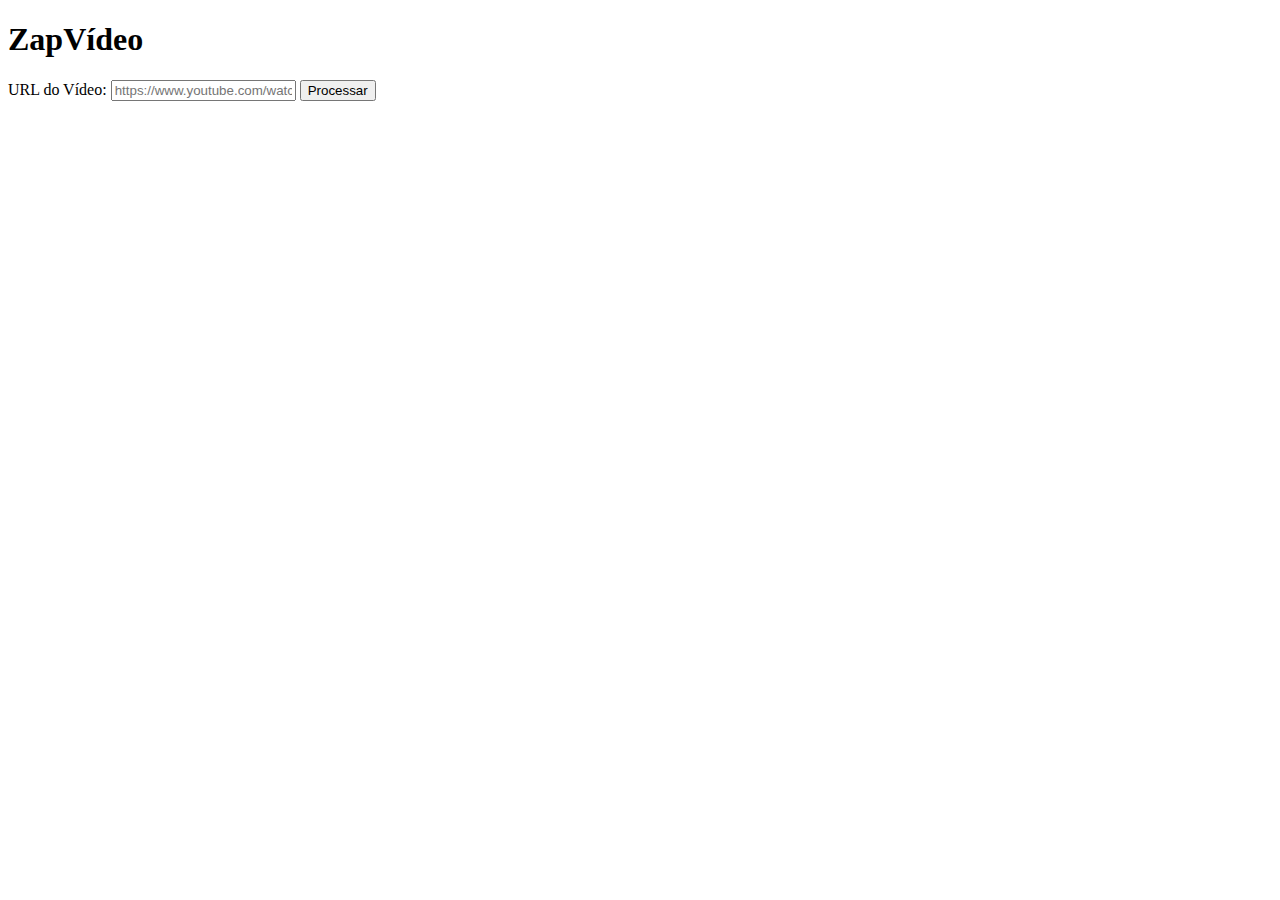
==== src/main/resources/static/index.html @ 9f3aa247 "first" ====
<!DOCTYPE html>
<html lang="en">
<head>
    <meta charset="UTF-8">
    <meta name="viewport" content="width=device-width, initial-scale=1.0">
    <title>ZapVídeo - Download de Vídeos</title>
</head>
<body>
<h1>ZapVídeo</h1>
<form action="/process" method="post">
    <label for="url">URL do Vídeo:</label>
    <input type="text" id="url" name="url" placeholder="https://www.youtube.com/watch?v=EXEMPLO" required>
    <button type="submit">Processar</button>
</form>
</body>
</html>
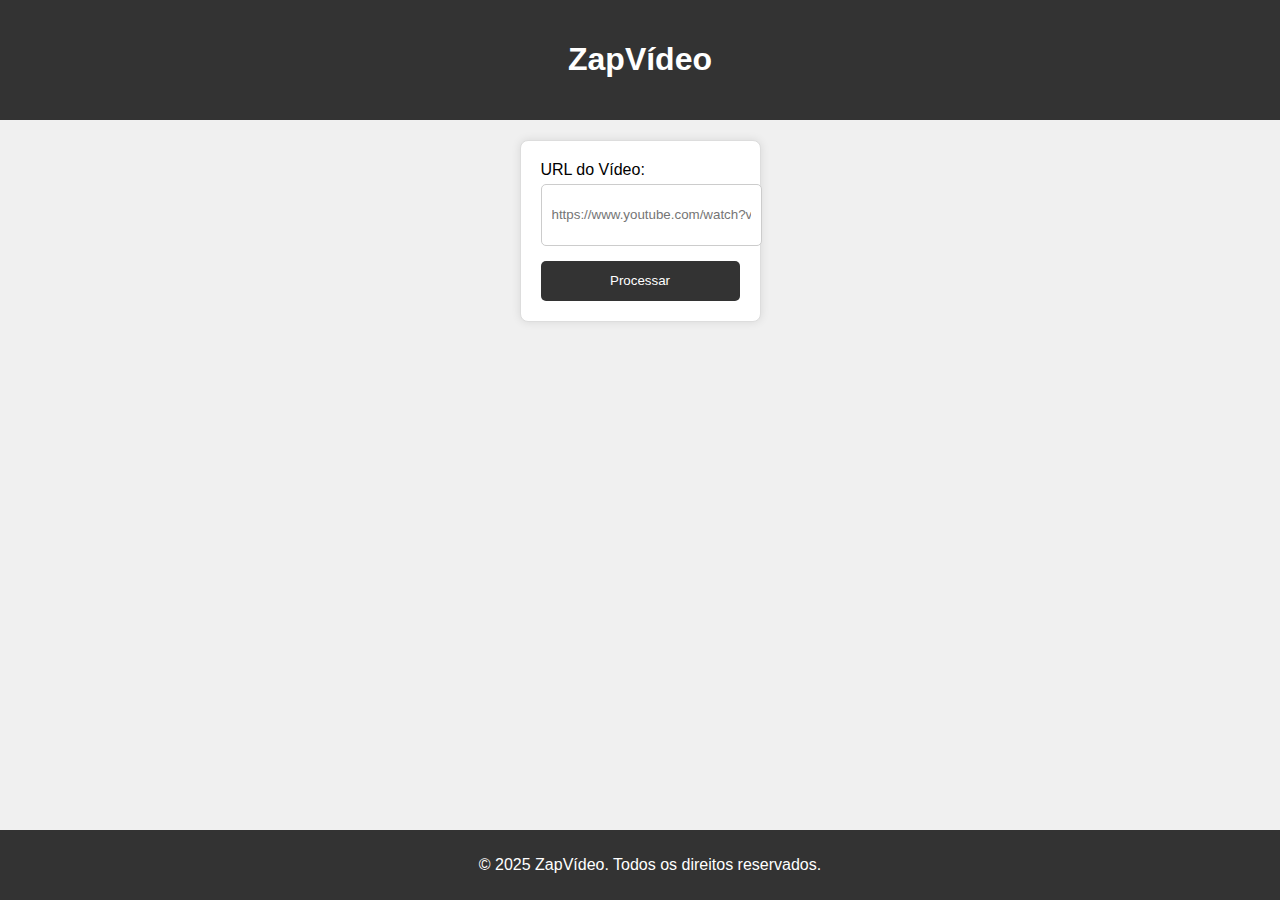
==== commit 9e1d9db6: "para subir" ====
--- a/src/main/resources/static/index.html
+++ b/src/main/resources/static/index.html
@@ -4,13 +4,25 @@
     <meta charset="UTF-8">
     <meta name="viewport" content="width=device-width, initial-scale=1.0">
     <title>ZapVídeo - Download de Vídeos</title>
+    <link rel="stylesheet" href="style.css">
 </head>
 <body>
-<h1>ZapVídeo</h1>
-<form action="/process" method="post">
-    <label for="url">URL do Vídeo:</label>
-    <input type="text" id="url" name="url" placeholder="https://www.youtube.com/watch?v=EXEMPLO" required>
-    <button type="submit">Processar</button>
-</form>
+<header>
+    <h1>ZapVídeo</h1>
+</header>
+<main>
+    <div class="container">
+        <form action="/process" method="post">
+            <div class="form-group">
+                <label for="url">URL do Vídeo:</label>
+                <input type="text" id="url" name="url" placeholder="https://www.youtube.com/watch?v=EXEMPLO" required>
+            </div>
+            <button type="submit">Processar</button>
+        </form>
+    </div>
+</main>
+<footer>
+    <p>&copy; 2025 ZapVídeo. Todos os direitos reservados.</p>
+</footer>
 </body>
 </html>
--- a/src/main/resources/static/style.css
+++ b/src/main/resources/static/style.css
@@ -0,0 +1,91 @@
+body {
+    font-family: Arial, sans-serif;
+    margin: 0;
+    padding: 0;
+    background-color: #f0f0f0;
+}
+
+header {
+    background-color: #333;
+    color: white;
+    padding: 20px;
+    text-align: center;
+}
+
+main {
+    display: flex;
+    justify-content: center;
+    padding: 20px;
+}
+
+.container {
+    max-width: 400px;
+    background-color: white;
+    padding: 20px;
+    border: 1px solid #ddd;
+    border-radius: 8px;
+    box-shadow: 0 0 10px rgba(0,0,0,0.1);
+}
+
+.form-group {
+    margin-bottom: 15px;
+}
+
+label {
+    display: block;
+    margin-bottom: 5px;
+}
+
+input[type="text"] {
+    width: 100%;
+    height: 40px;
+    padding: 10px;
+    border: 1px solid #ccc;
+    border-radius: 5px;
+}
+
+button[type="submit"] {
+    width: 100%;
+    height: 40px;
+    background-color: #333;
+    color: white;
+    border: none;
+    border-radius: 5px;
+    cursor: pointer;
+}
+
+button[type="submit"]:hover {
+    background-color: #444;
+}
+
+footer {
+    background-color: #333;
+    color: white;
+    padding: 10px;
+    text-align: center;
+    position: fixed;
+    bottom: 0;
+    width: 100%;
+}
+
+/* Responsive Design */
+@media (max-width: 768px) {
+    main {
+        padding: 10px;
+    }
+    .container {
+        padding: 15px;
+    }
+}
+
+@media (max-width: 480px) {
+    header {
+        padding: 15px;
+    }
+    main {
+        padding: 5px;
+    }
+    .container {
+        padding: 10px;
+    }
+}
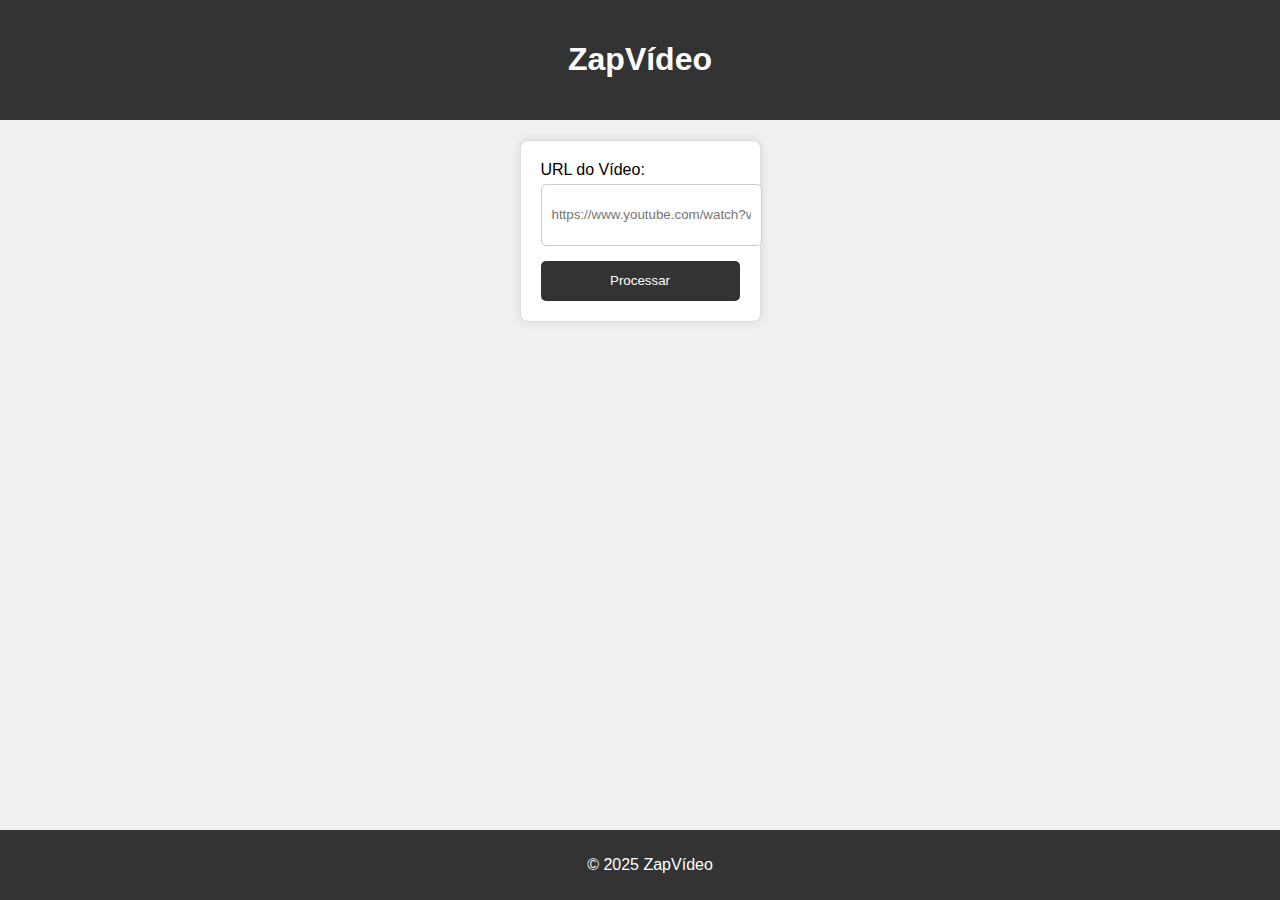
==== commit fe038c35: "testando ci/cd" ====
--- a/src/main/resources/static/index.html
+++ b/src/main/resources/static/index.html
@@ -22,7 +22,7 @@
     </div>
 </main>
 <footer>
-    <p>&copy; 2025 ZapVídeo. Todos os direitos reservados.</p>
+    <p>&copy; 2025 ZapVídeo</p>
 </footer>
 </body>
 </html>
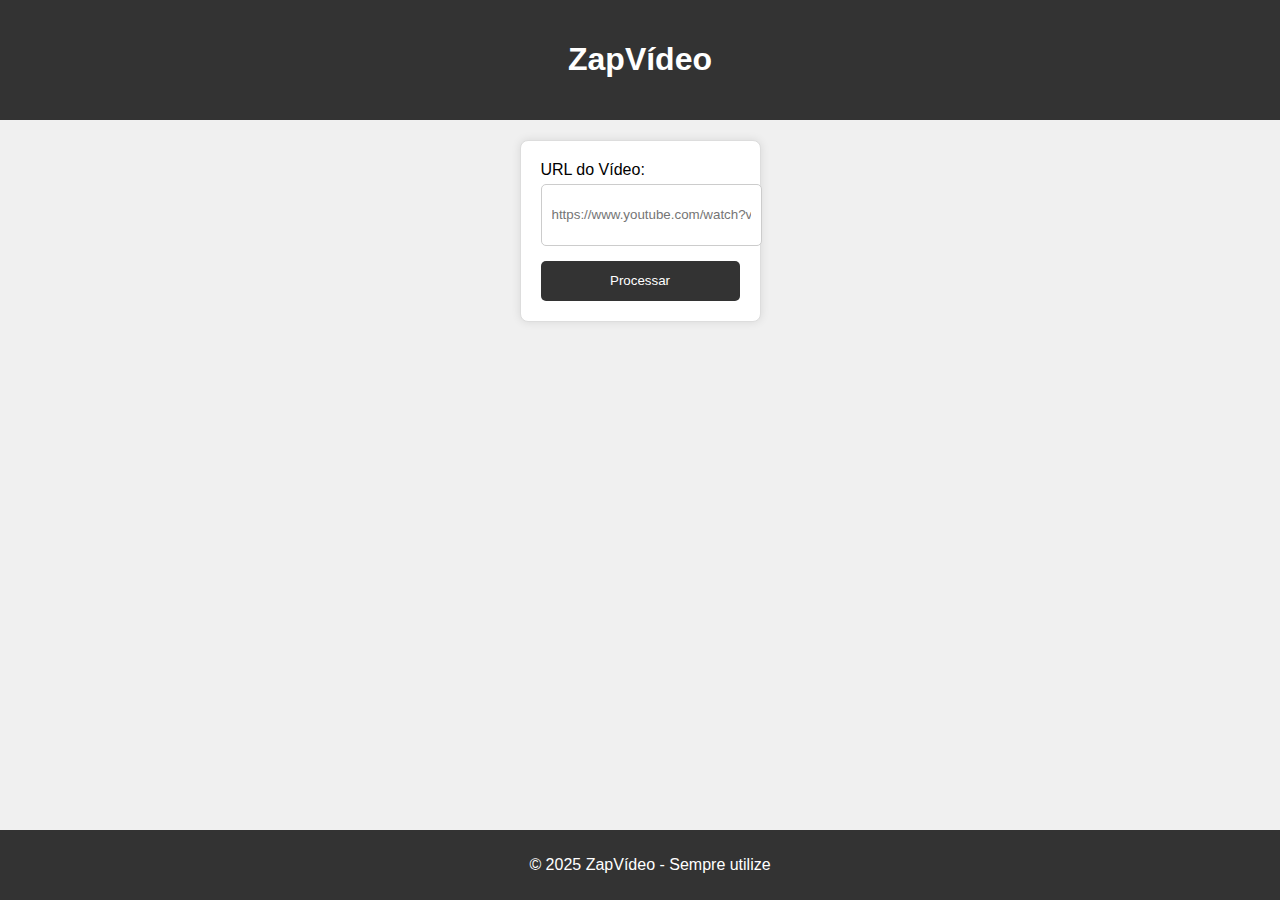
==== commit f8c63798: "teste CICD" ====
--- a/src/main/resources/static/index.html
+++ b/src/main/resources/static/index.html
@@ -22,7 +22,7 @@
     </div>
 </main>
 <footer>
-    <p>&copy; 2025 ZapVídeo</p>
+    <p>&copy; 2025 ZapVídeo - Sempre utilize</p>
 </footer>
 </body>
 </html>
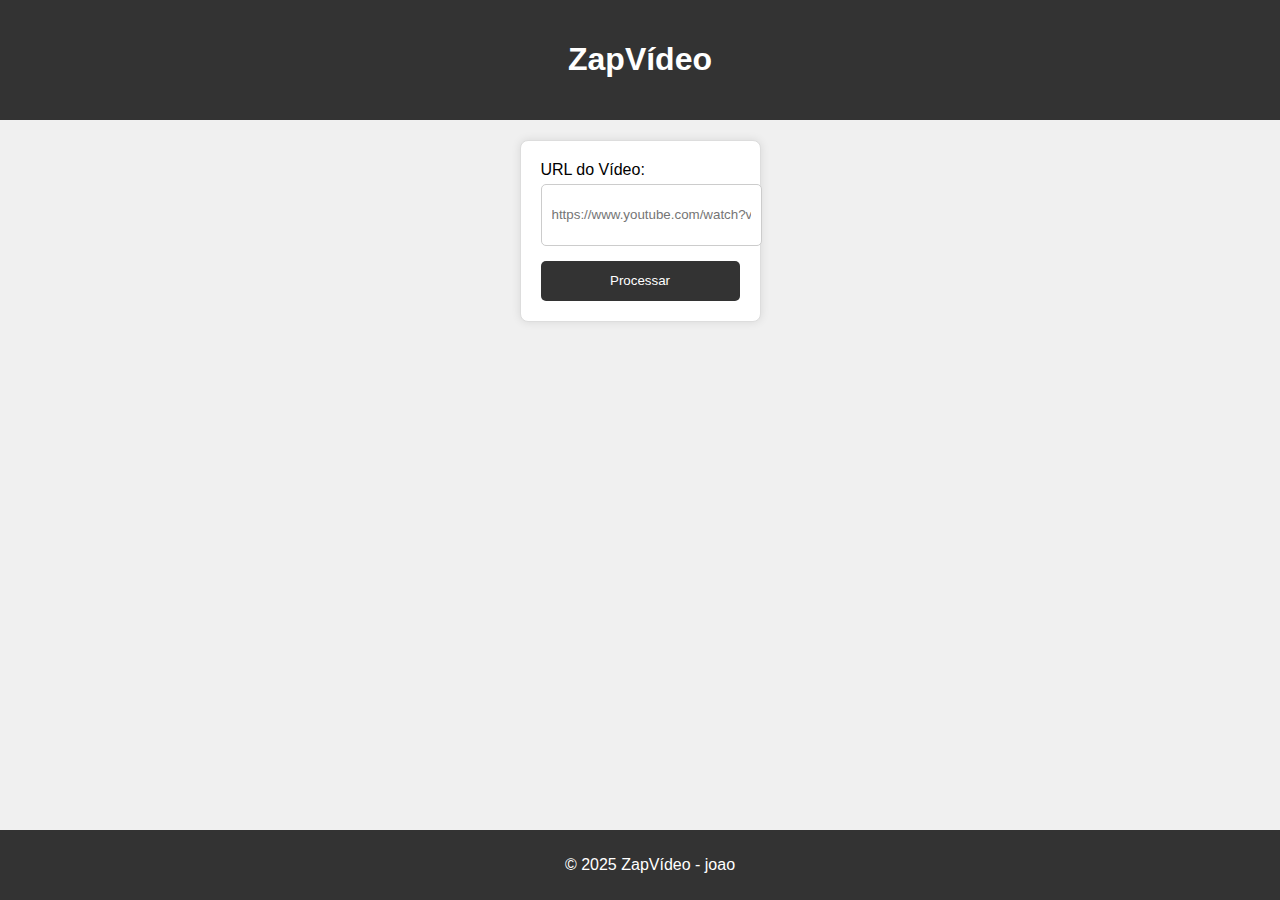
==== commit 0b283ad9: "deploy 1" ====
--- a/src/main/resources/static/index.html
+++ b/src/main/resources/static/index.html
@@ -22,7 +22,7 @@
     </div>
 </main>
 <footer>
-    <p>&copy; 2025 ZapVídeo - Sempre utilize</p>
+    <p>&copy; 2025 ZapVídeo - joao</p>
 </footer>
 </body>
 </html>
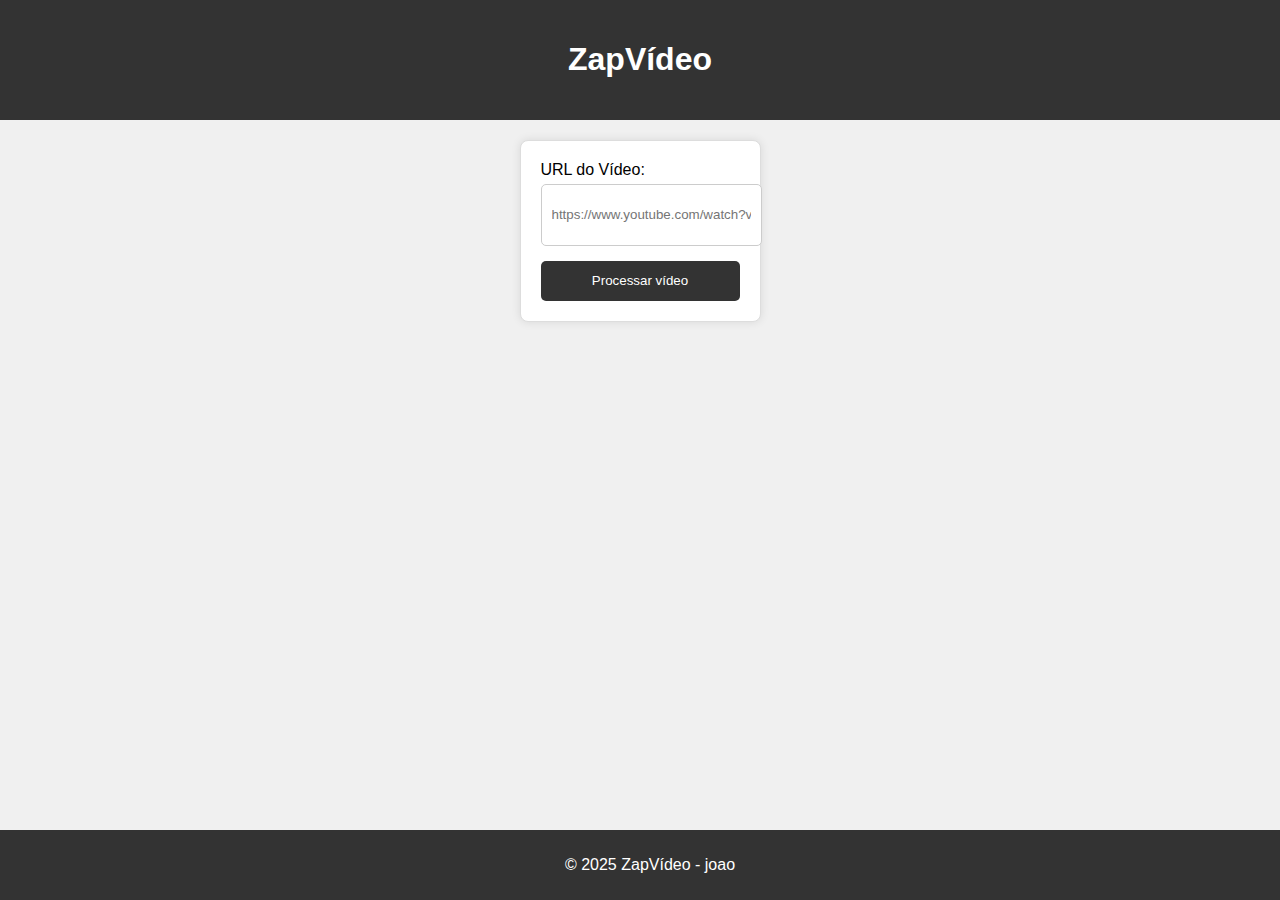
==== commit b2f137d0: "?" ====
--- a/src/main/resources/static/index.html
+++ b/src/main/resources/static/index.html
@@ -17,7 +17,7 @@
                 <label for="url">URL do Vídeo:</label>
                 <input type="text" id="url" name="url" placeholder="https://www.youtube.com/watch?v=EXEMPLO" required>
             </div>
-            <button type="submit">Processar</button>
+            <button type="submit">Processar vídeo</button>
         </form>
     </div>
 </main>
